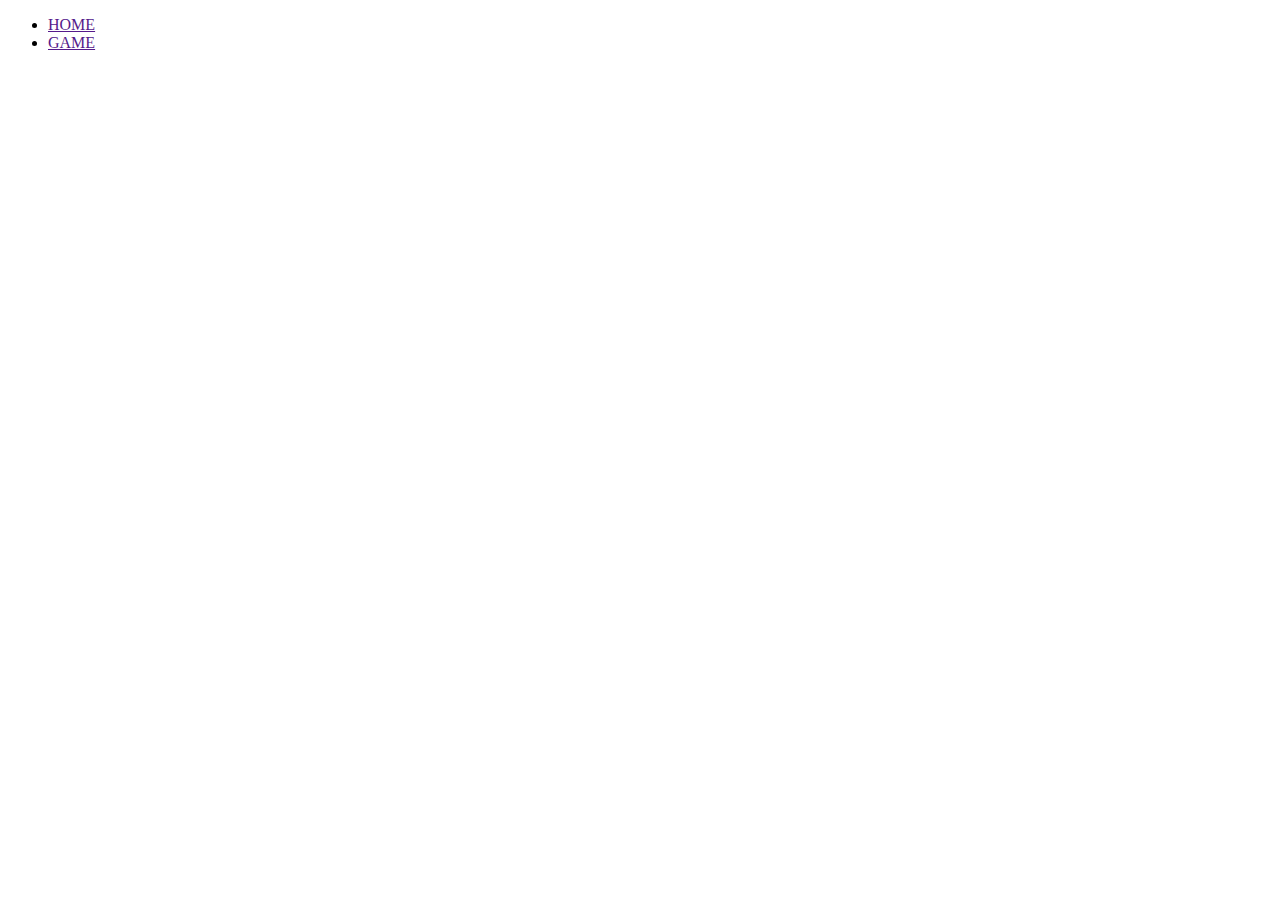
==== game.html @ 2638bcff "2nd commit" ====
<!DOCTYPE html>
<html lang="en">
<head>
    <meta charset="UTF-8">
    <meta name="viewport" content="width=device-width, initial-scale=1.0">
    <title>Batman 2</title>
</head>
<body>
    <header>
        <nav>
            <ul>
                <li>
                    <a href="">HOME</a>
                </li>
                <li>
                    <a href="">GAME</a>
                </li>
            </ul>
        </nav>
    </header>
    
</body>
</html>
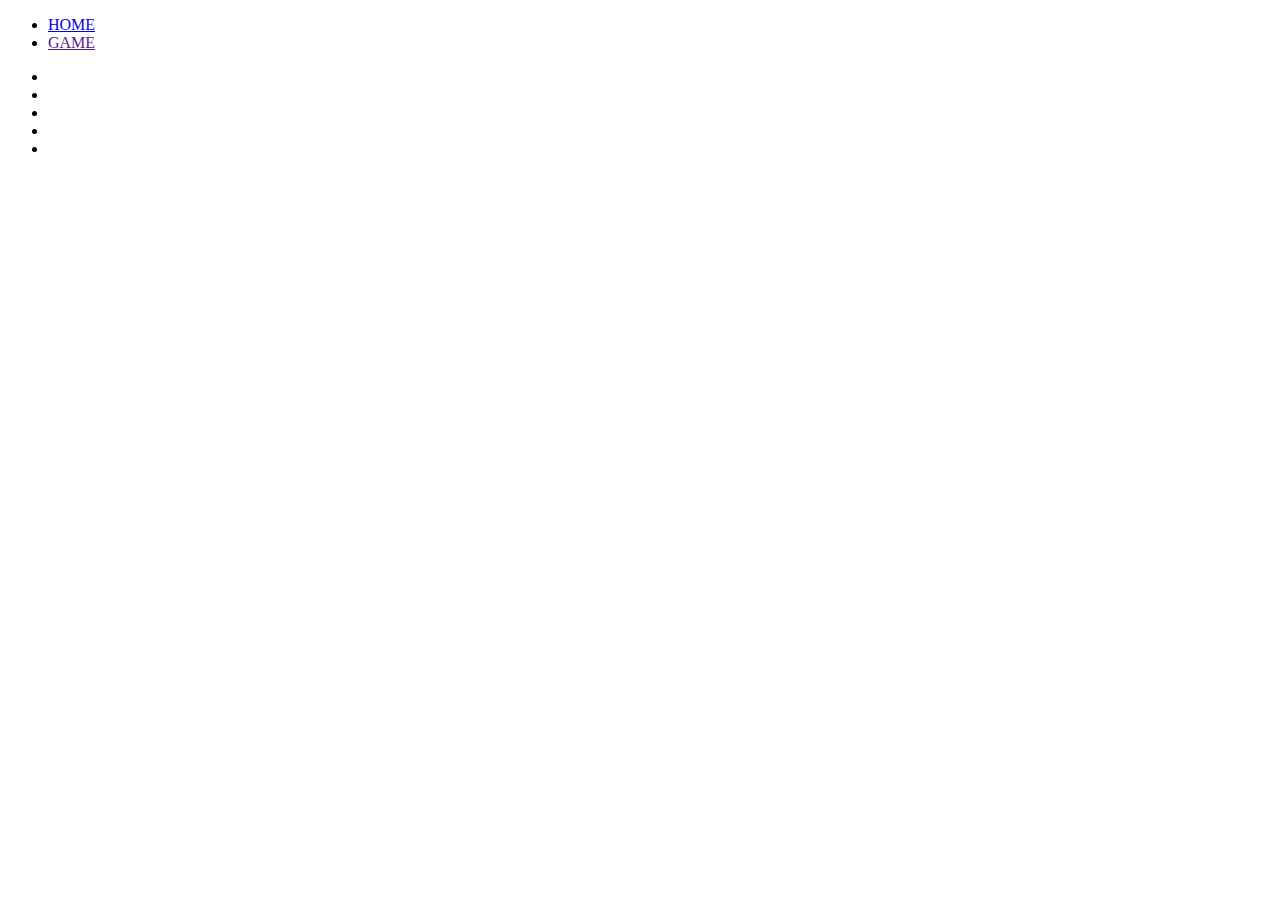
==== commit 1d8363dc: "ajout des animations" ====
--- a/game.html
+++ b/game.html
@@ -6,11 +6,12 @@
     <title>Batman 2</title>
 </head>
 <body>
+    <!-- en-tête-->
     <header>
         <nav>
             <ul>
                 <li>
-                    <a href="">HOME</a>
+                    <a href="./index.html">HOME</a>
                 </li>
                 <li>
                     <a href="">GAME</a>
@@ -18,6 +19,33 @@
             </ul>
         </nav>
     </header>
+    <aside>
+        <ul>
+            <li>                
+                <img src="" alt="">
+            </li>
+            <li>
+                <a href="">
+                    <img src="" alt="">
+                </a>
+            </li>
+            <li>
+                <a href="">
+                    <img src="" alt="">
+                </a>
+            </li>
+            <li>
+                <a href="">
+                    <img src="" alt="">
+                </a>
+            </li>
+            <li>
+                <a href="">
+                    <img src="" alt="">
+                </a>
+            </li>
+        </ul>
+    </aside>
     
 </body>
 </html>